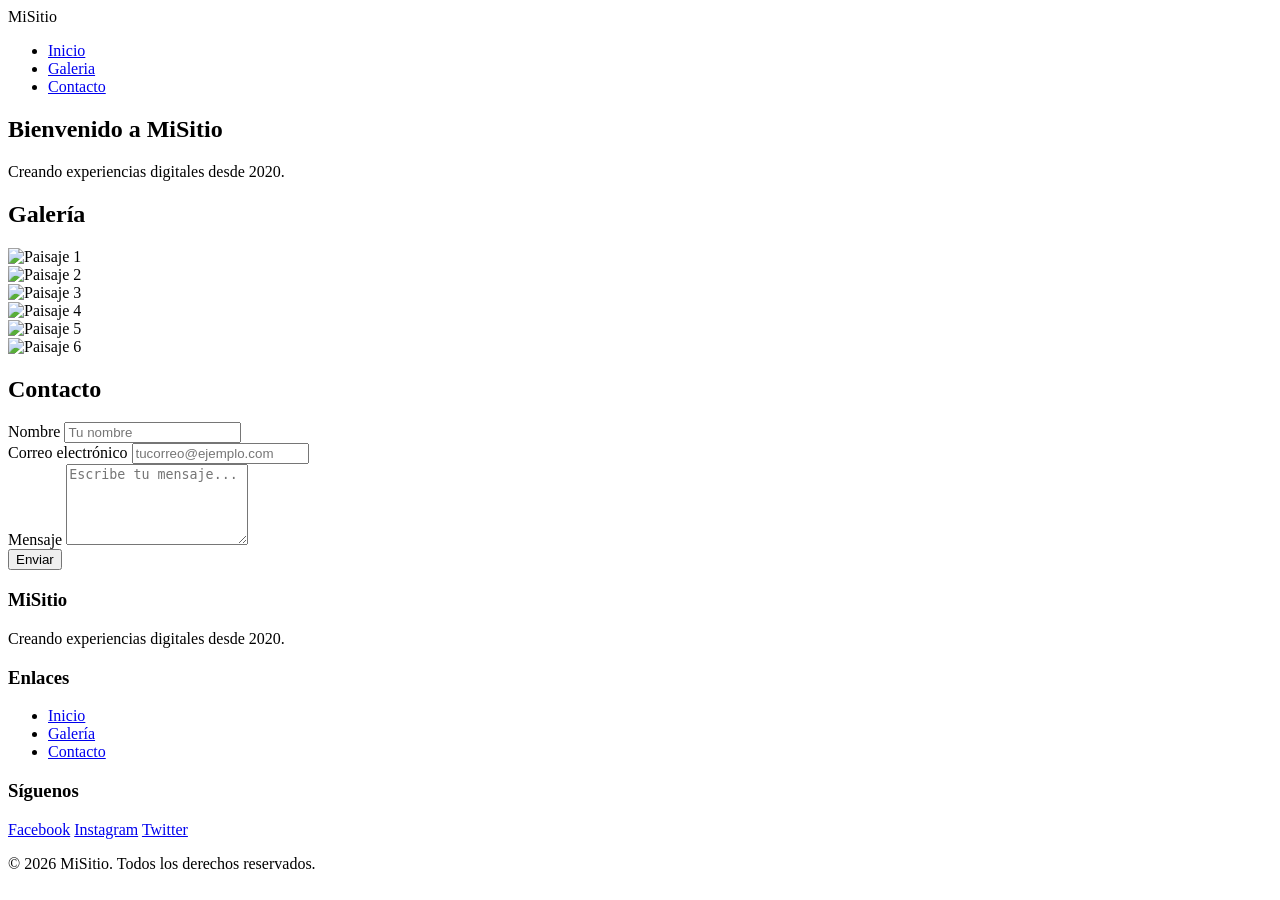
==== Index.html @ 6b93bc49 "first commit" ====
<!DOCTYPE html>
<html lang="en">
<head>
    <meta charset="UTF-8">
    <meta name="viewport" content="width=device-width, initial-scale=1.0">
    <title>Document</title>
    <link rel="stylesheet" href="styles.css">
    <link rel="preconnect" href="https://fonts.googleapis.com">
    <link rel="preconnect" href="https://fonts.gstatic.com" crossorigin>
    <link href="https://fonts.googleapis.com/css2?family=Roboto:ital,wght@0,100..900;1,100..900&display=swap" rel="stylesheet">
</head>
<body>
    <header class="header">
        <nav class="menu">
            <div class="logo"> MiSitio
                            
            </div>
            <ul class="menu-lista">
                <li><a href="#">Inicio</a></li>
                <li><a href="#">Galeria</a></li>
                <li><a href="#">Contacto</a></li>
            </ul>
        </nav>
    </header>
    

  <main>
 
  
    <section id="inicio" class="bienvenida">
      <h1>Bienvenido a MiSitio</h1>
      <p>Creando experiencias digitales desde 2020.</p>
    </section>
 

    <section id="galeria" class="seccion-galeria">
      <h2>Galería</h2>
      <div class="galeria">
   
        <article><img src="https://picsum.photos/id/10/400/300" alt="Paisaje 1"></article>
        <article><img src="https://picsum.photos/id/20/400/300" alt="Paisaje 2"></article>
        <article><img src="https://picsum.photos/id/30/400/300" alt="Paisaje 3"></article>
        <article><img src="https://picsum.photos/id/40/400/300" alt="Paisaje 4"></article>
        <article><img src="https://picsum.photos/id/50/400/300" alt="Paisaje 5"></article>
        <article><img src="https://picsum.photos/id/60/400/300" alt="Paisaje 6"></article>
      </div>
    </section>
 

    <section id="contacto" class="seccion-contacto">
      <h2>Contacto</h2>
      <form class="formulario">
        <div class="campo">
          <label for="nombre">Nombre</label>
          <input type="text" id="nombre" name="nombre" placeholder="Tu nombre" required>
        </div>
 
        <div class="campo">
          <label for="email">Correo electrónico</label>
          <input type="email" id="email" name="email" placeholder="tucorreo@ejemplo.com" required>
        </div>
 
        <div class="campo">
          <label for="mensaje">Mensaje</label>
          <textarea id="mensaje" name="mensaje" rows="5" placeholder="Escribe tu mensaje..." required></textarea>
        </div>
 
        <button type="submit">Enviar</button>
      </form>
    </section>
 
  </main>
 

  <footer class="footer">
    <div class="footer-contenedor">
 
      <div class="footer-columna">
        <h3>MiSitio</h3>
        <p>Creando experiencias digitales desde 2020.</p>
      </div>
 
      <div class="footer-columna">
        <h3>Enlaces</h3>
        <ul>
          <li><a href="#inicio">Inicio</a></li>
          <li><a href="#galeria">Galería</a></li>
          <li><a href="#contacto">Contacto</a></li>
        </ul>
      </div>
 
      <div class="footer-columna">
        <h3>Síguenos</h3>
        <div class="redes">
          <a href="#">Facebook</a>
          <a href="#">Instagram</a>
          <a href="#">Twitter</a>
        </div>
      </div>
 
    </div>
 
    <div class="footer-copy">
      <p>&copy; 2026 MiSitio. Todos los derechos reservados.</p>
    </div>
  </footer>



</body>
</html>
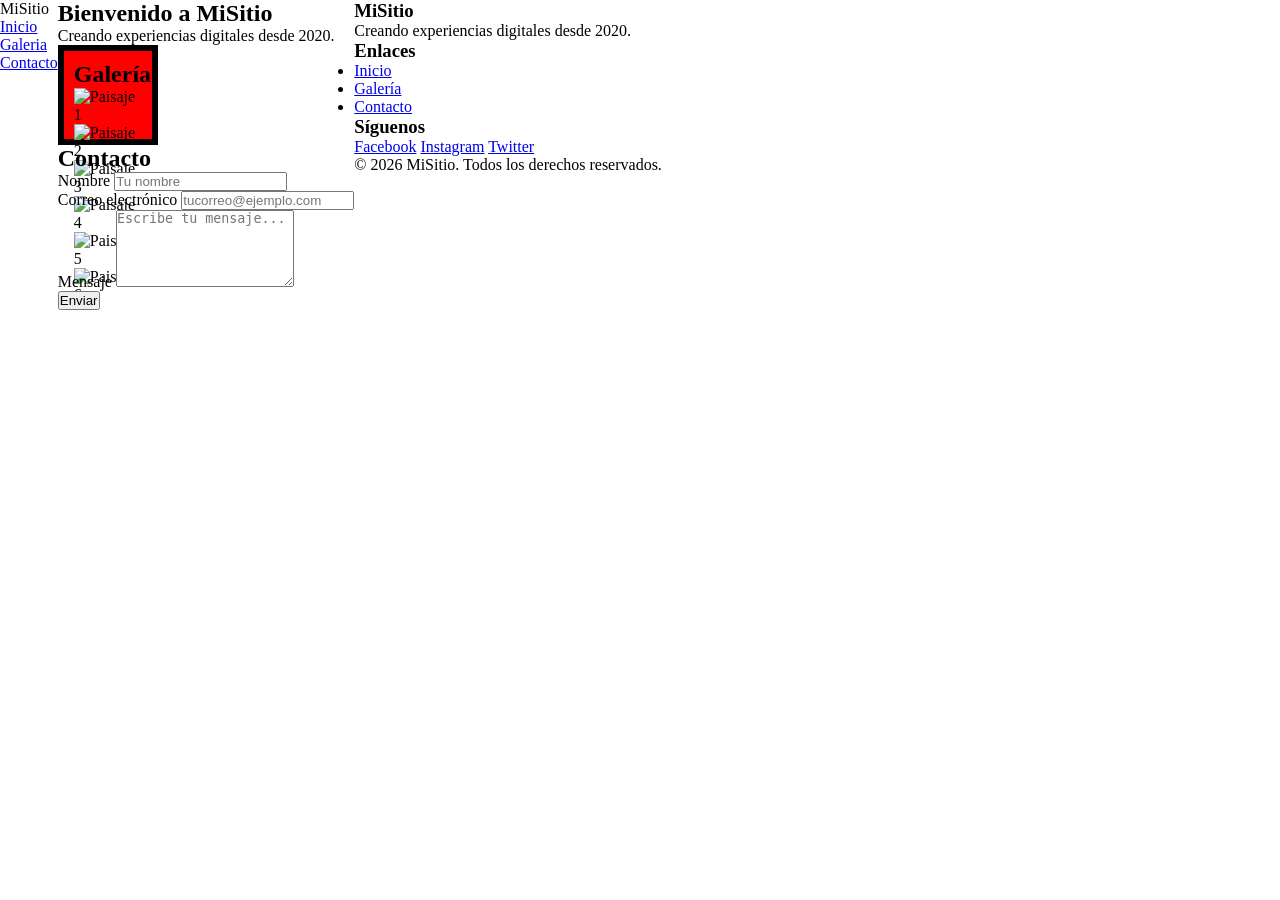
==== commit 076efcda: "Propiedades css" ====
--- a/Index.html
+++ b/Index.html
@@ -1,42 +1,45 @@
 <!DOCTYPE html>
 <html lang="en">
+
 <head>
-    <meta charset="UTF-8">
-    <meta name="viewport" content="width=device-width, initial-scale=1.0">
-    <title>Document</title>
-    <link rel="stylesheet" href="styles.css">
-    <link rel="preconnect" href="https://fonts.googleapis.com">
-    <link rel="preconnect" href="https://fonts.gstatic.com" crossorigin>
-    <link href="https://fonts.googleapis.com/css2?family=Roboto:ital,wght@0,100..900;1,100..900&display=swap" rel="stylesheet">
+  <meta charset="UTF-8">
+  <meta name="viewport" content="width=device-width, initial-scale=1.0">
+  <title>Document</title>
+  <link rel="stylesheet" href="./style.css">
+  <link rel="preconnect" href="https://fonts.googleapis.com">
+  <link rel="preconnect" href="https://fonts.gstatic.com" crossorigin>
+  <link href="https://fonts.googleapis.com/css2?family=Roboto:ital,wght@0,100..900;1,100..900&display=swap"
+    rel="stylesheet">
 </head>
+
 <body>
-    <header class="header">
-        <nav class="menu">
-            <div class="logo"> MiSitio
-                            
-            </div>
-            <ul class="menu-lista">
-                <li><a href="#">Inicio</a></li>
-                <li><a href="#">Galeria</a></li>
-                <li><a href="#">Contacto</a></li>
-            </ul>
-        </nav>
-    </header>
-    
+  <header class="header">
+    <nav class="menu">
+      <div class="logo"> MiSitio
+
+      </div>
+      <ul class="menu-lista">
+        <li><a href="#">Inicio</a></li>
+        <li><a href="#">Galeria</a></li>
+        <li><a href="#">Contacto</a></li>
+      </ul>
+    </nav>
+  </header>
+
 
   <main>
- 
-  
+
+
     <section id="inicio" class="bienvenida">
       <h1>Bienvenido a MiSitio</h1>
       <p>Creando experiencias digitales desde 2020.</p>
     </section>
- 
+
 
     <section id="galeria" class="seccion-galeria">
       <h2>Galería</h2>
       <div class="galeria">
-   
+
         <article><img src="https://picsum.photos/id/10/400/300" alt="Paisaje 1"></article>
         <article><img src="https://picsum.photos/id/20/400/300" alt="Paisaje 2"></article>
         <article><img src="https://picsum.photos/id/30/400/300" alt="Paisaje 3"></article>
@@ -45,7 +48,7 @@
         <article><img src="https://picsum.photos/id/60/400/300" alt="Paisaje 6"></article>
       </div>
     </section>
- 
+
 
     <section id="contacto" class="seccion-contacto">
       <h2>Contacto</h2>
@@ -54,32 +57,32 @@
           <label for="nombre">Nombre</label>
           <input type="text" id="nombre" name="nombre" placeholder="Tu nombre" required>
         </div>
- 
+
         <div class="campo">
           <label for="email">Correo electrónico</label>
           <input type="email" id="email" name="email" placeholder="tucorreo@ejemplo.com" required>
         </div>
- 
+
         <div class="campo">
           <label for="mensaje">Mensaje</label>
           <textarea id="mensaje" name="mensaje" rows="5" placeholder="Escribe tu mensaje..." required></textarea>
         </div>
- 
+
         <button type="submit">Enviar</button>
       </form>
     </section>
- 
+
   </main>
- 
+
 
   <footer class="footer">
     <div class="footer-contenedor">
- 
+
       <div class="footer-columna">
         <h3>MiSitio</h3>
         <p>Creando experiencias digitales desde 2020.</p>
       </div>
- 
+
       <div class="footer-columna">
         <h3>Enlaces</h3>
         <ul>
@@ -88,7 +91,7 @@
           <li><a href="#contacto">Contacto</a></li>
         </ul>
       </div>
- 
+
       <div class="footer-columna">
         <h3>Síguenos</h3>
         <div class="redes">
@@ -97,9 +100,9 @@
           <a href="#">Twitter</a>
         </div>
       </div>
- 
+
     </div>
- 
+
     <div class="footer-copy">
       <p>&copy; 2026 MiSitio. Todos los derechos reservados.</p>
     </div>
@@ -108,4 +111,5 @@
 
 
 </body>
+
 </html>
--- a/style.css
+++ b/style.css
@@ -0,0 +1,18 @@
+* {
+    margin: 0;
+    padding: 0;
+    box-sizing: border-box;
+}
+
+#galeria {
+
+    width: 100px;
+    height: 100px;
+    background-color: red;
+    padding: 10px;
+    border: 6px solid;
+}
+
+body {
+    display: flex;
+}
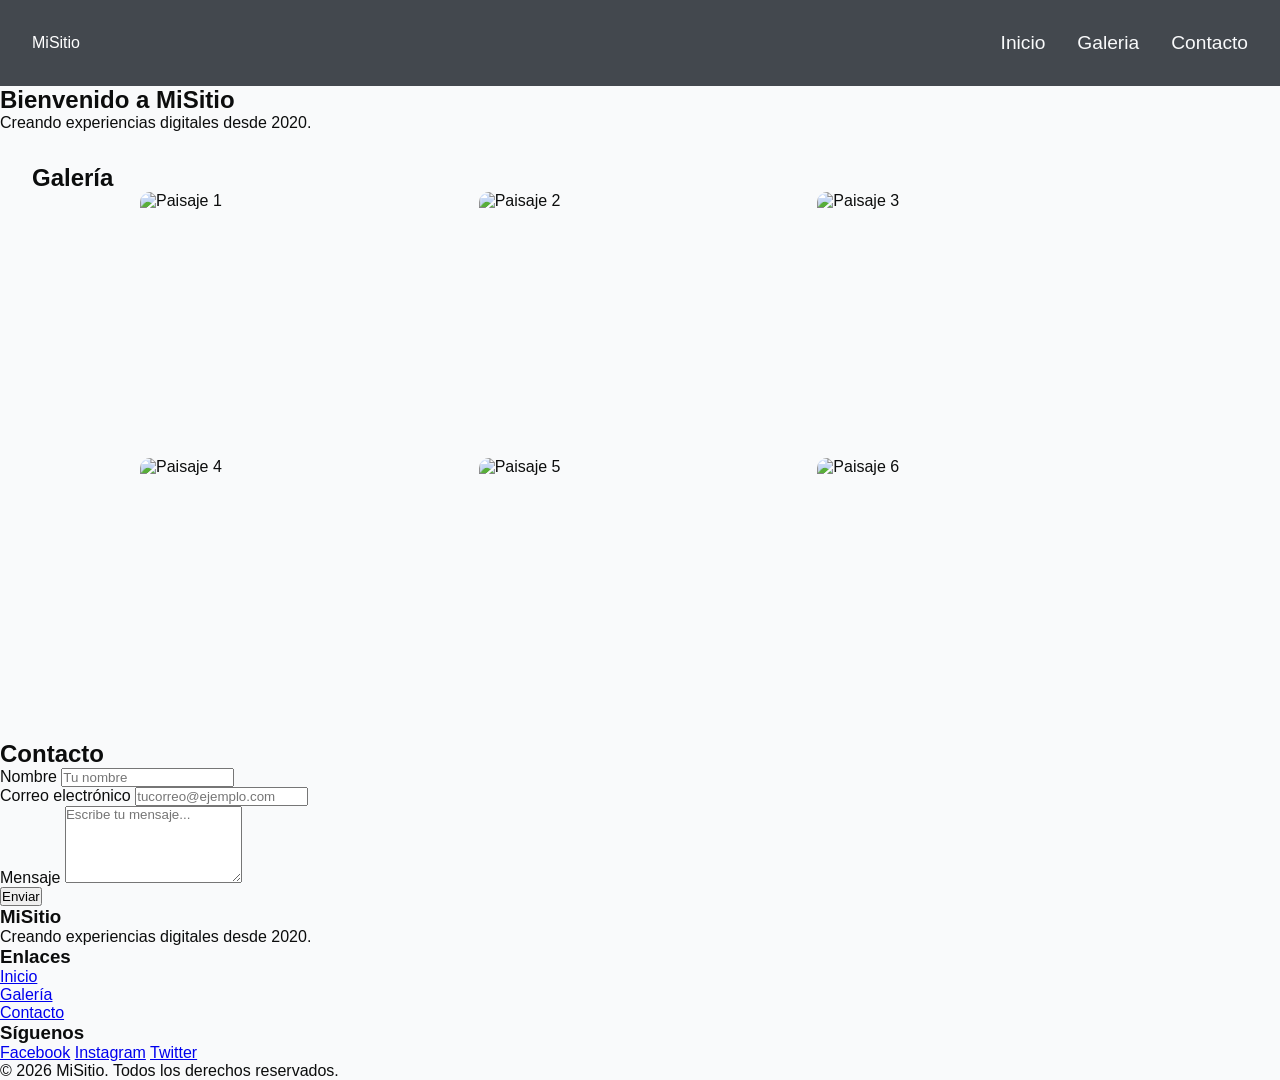
==== commit 28fbec02: "apply style to gallery landing" ====
--- a/Index.html
+++ b/Index.html
@@ -8,8 +8,10 @@
   <link rel="stylesheet" href="./style.css">
   <link rel="preconnect" href="https://fonts.googleapis.com">
   <link rel="preconnect" href="https://fonts.gstatic.com" crossorigin>
-  <link href="https://fonts.googleapis.com/css2?family=Roboto:ital,wght@0,100..900;1,100..900&display=swap"
+  <link
+    href="https://fonts.googleapis.com/css2?family=Clarity+City:ital,wght@0,100..900;1,100..900&family=Paprika&display=swap"
     rel="stylesheet">
+
 </head>
 
 <body>
@@ -28,13 +30,10 @@
 
 
   <main>
-
-
     <section id="inicio" class="bienvenida">
       <h1>Bienvenido a MiSitio</h1>
       <p>Creando experiencias digitales desde 2020.</p>
     </section>
-
 
     <section id="galeria" class="seccion-galeria">
       <h2>Galería</h2>
--- a/style.css
+++ b/style.css
@@ -2,17 +2,71 @@
     margin: 0;
     padding: 0;
     box-sizing: border-box;
-}
-
-#galeria {
-
-    width: 100px;
-    height: 100px;
-    background-color: red;
-    padding: 10px;
-    border: 6px solid;
+    font-family: "Clarity City", sans-serif;
 }
 
 body {
+    background-color: #f9fafb;
+    color: #0c0d0d;
+}
+
+.header {
+    top: 0;
+    position: sticky;
+}
+
+.menu {
     display: flex;
+    justify-content: space-between;
+    align-items: center;
+    background-color: #43484e;
+    color: white;
+    padding: 2rem;
+}
+
+
+.menu-lista {
+    list-style: none;
+    display: flex;
+    gap: 2rem;
+}
+
+.menu-lista a {
+    text-decoration: none;
+    color: #f9fafb;
+    font-size: 1.2rem;
+    transition: color 0.3s;
+}
+
+.menu-lista a:hover {
+
+    color: #a175ae
+}
+
+.seccion-galeria {
+    padding: 2rem;
+}
+
+
+.galeria {
+    display: grid;
+    grid-template-columns: repeat(3, 1fr);
+    gap: 1rem;
+    max-width: 1000px;
+    margin: 0 auto;
+}
+
+.galeria img {
+
+    width: 100%;
+    height: 250px;
+    border-radius: 10px;
+    display: block;
+    cursor: pointer;
+    transition: transform 0.8s;
+}
+
+.galeria img:hover {
+
+    transform: scale(1.1);
 }
